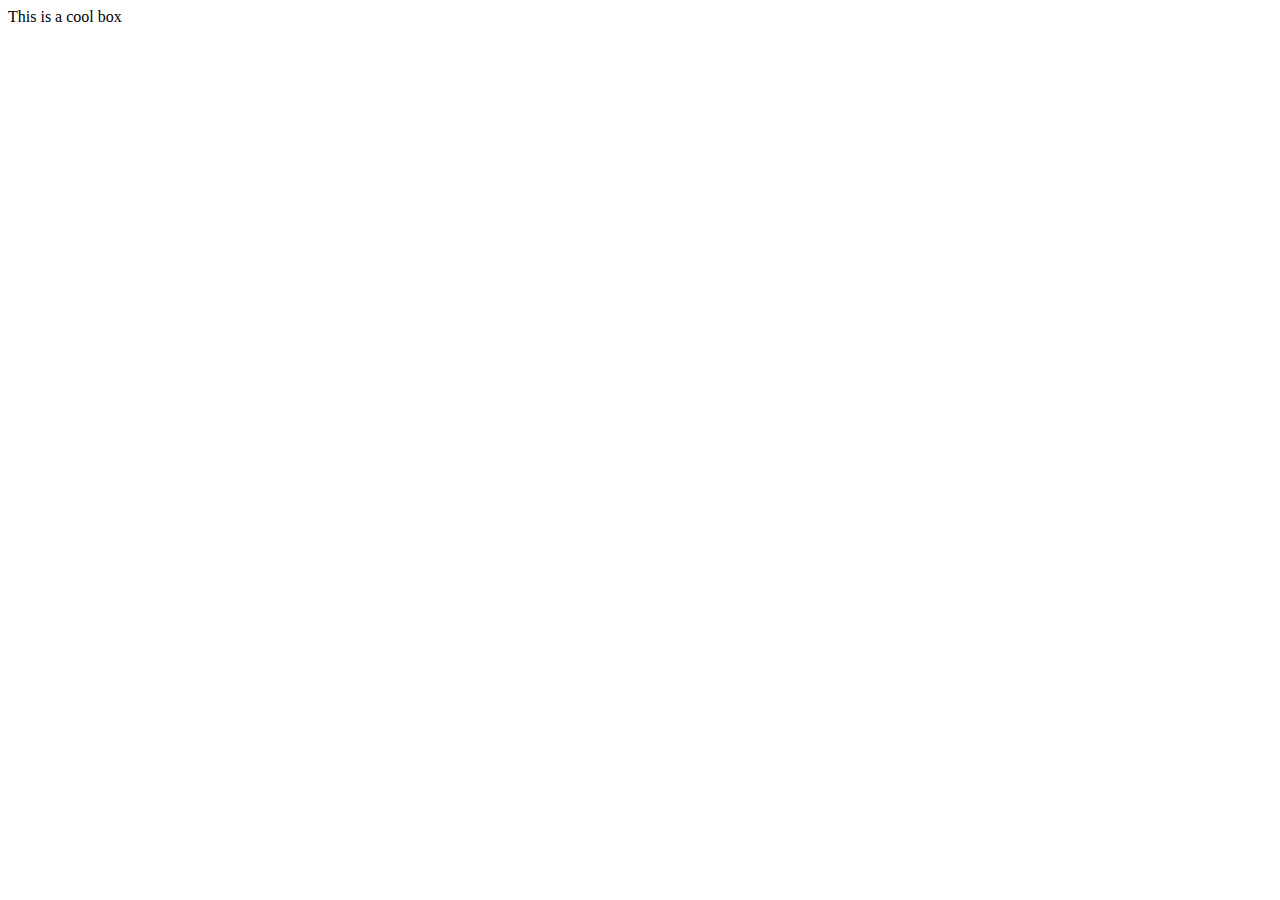
==== Part-2 Cool Box.html/index.html @ e8c3d308 "Part 2 Created" ====
<!DOCTYPE html>
<html lang="en-US">
  <head>
    <meta charset="utf-8">
    <meta name="viewport" content="width=device-width">
    <title>Cool box</title>
    
  </head>
  <body>
      <div>This is a cool box</div>
  </body>
</html>
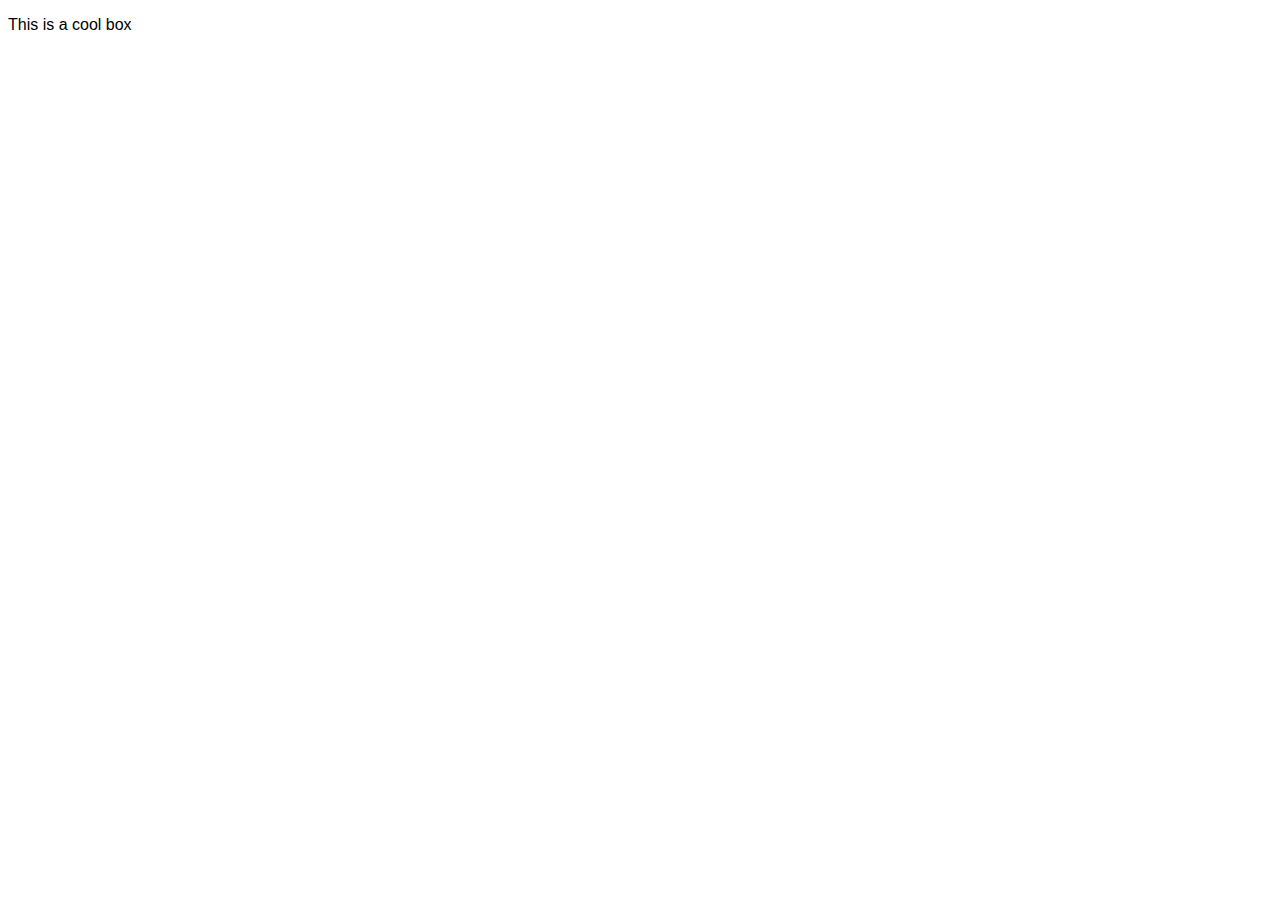
==== commit 2840788a: "Css link added" ====
--- a/Part-2 Cool Box.html/index.html
+++ b/Part-2 Cool Box.html/index.html
@@ -1,12 +1,18 @@
+<!--
+	Name: Amal Baradia
+	File: index.html
+	Date: 23 february 2024
+	creating cool-looking boxes by trying to create an eye-catching box.
+	-->
 <!DOCTYPE html>
 <html lang="en-US">
   <head>
     <meta charset="utf-8">
     <meta name="viewport" content="width=device-width">
     <title>Cool box</title>
-    
+    <link rel="stylesheet" href="style.css">
   </head>
   <body>
-      <div>This is a cool box</div>
+      <div><p>This is a cool box</p></div>
   </body>
 </html>--- a/Part-2 Cool Box.html/style.css
+++ b/Part-2 Cool Box.html/style.css
@@ -0,0 +1,5 @@
+html {
+    font-family: sans-serif;
+  }
+  
+  /* Your CSS below here */